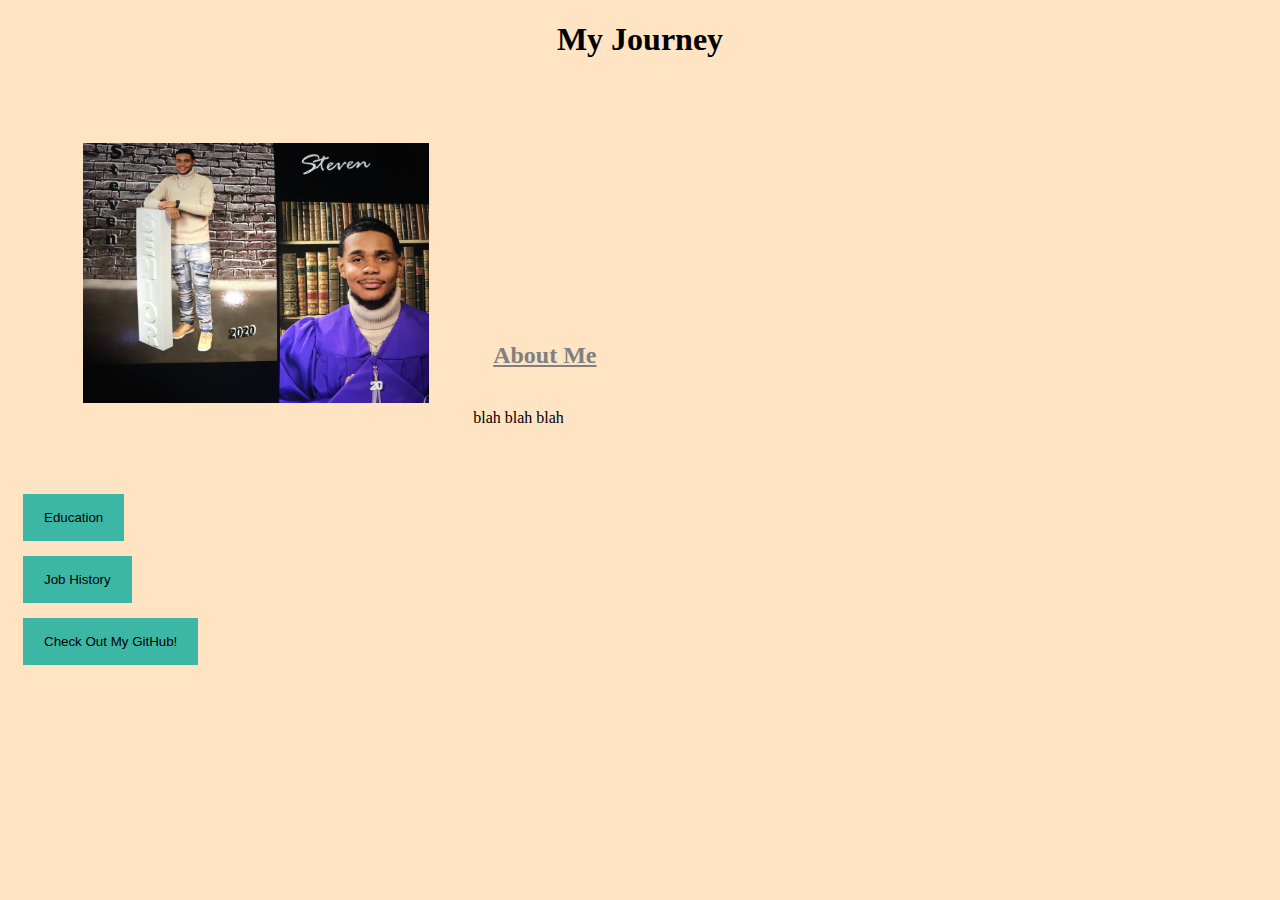
==== html/resume.html @ fd44b095 "1.1" ====
<!DOCTYPE html>
<html lang="en">
<head>
    <!--bootstrap below-->
    <link href="https://cdn.jsdelivr.net/npm/bootstrap@5.0.2/dist/css/bootstrap.min.css" rel="stylesheet" integrity="sha384-EVSTQN3/azprG1Anm3QDgpJLIm9Nao0Yz1ztcQTwFspd3yD65VohhpuuCOmLASjC" crossorigin="anonymous">
    <link rel="stylesheet" href="../stylesheet/style.css">
    <meta charset="UTF-8">
    <meta http-equiv="X-UA-Compatible" content="IE=edge">
    <meta name="viewport" content="width=device-width, initial-scale=1.0">
    <title>Learn About Me</title>
</head>
<body>
    <h1>
        My Journey
    </h1>
    <figure>
        <img src="../images/Grad.jpg" class="img-fluid" >
        <figcaption class="">
            <h2>
                About Me
            </h2>
            <p>
                blah blah blah
            </p>
        </figcaption>
    </figure>
    <div class="button">
    <button type="menu" class="btn  btn-block">
        Education
    </button>
    <button type="menu" class="btn  btn-block" >
        Job History
    </button>
    <button class="btn  btn-block">
        <a href="https://github.com/steambro01" target="_blank">
        Check Out My GitHub!
        </a>
    </button>
    </div>
</body>
</html>
---- stylesheet/style.css ----
body{
    background-color: bisque;
}
h1{
    text-align: center;
    margin-bottom: 50px;
}
body figure{
    border: 15px solid transparent;
    display: block;
}
figure img{
    width: 30%;
    padding:20px; 
}
figure figcaption{
    margin: 20px;
    display: inline-block;
  
}
figure figcaption h2{
    padding: 20px;
    font-weight: bold;
    text-align: center;
    text-decoration: underline;
    color: gray;
}

.button button{
    display: block;
    border: solid 15px transparent;
    margin: 15px;
    background-color: rgb(60, 183, 166);
}
.button button a{
    text-decoration: none;
    color: black;
}
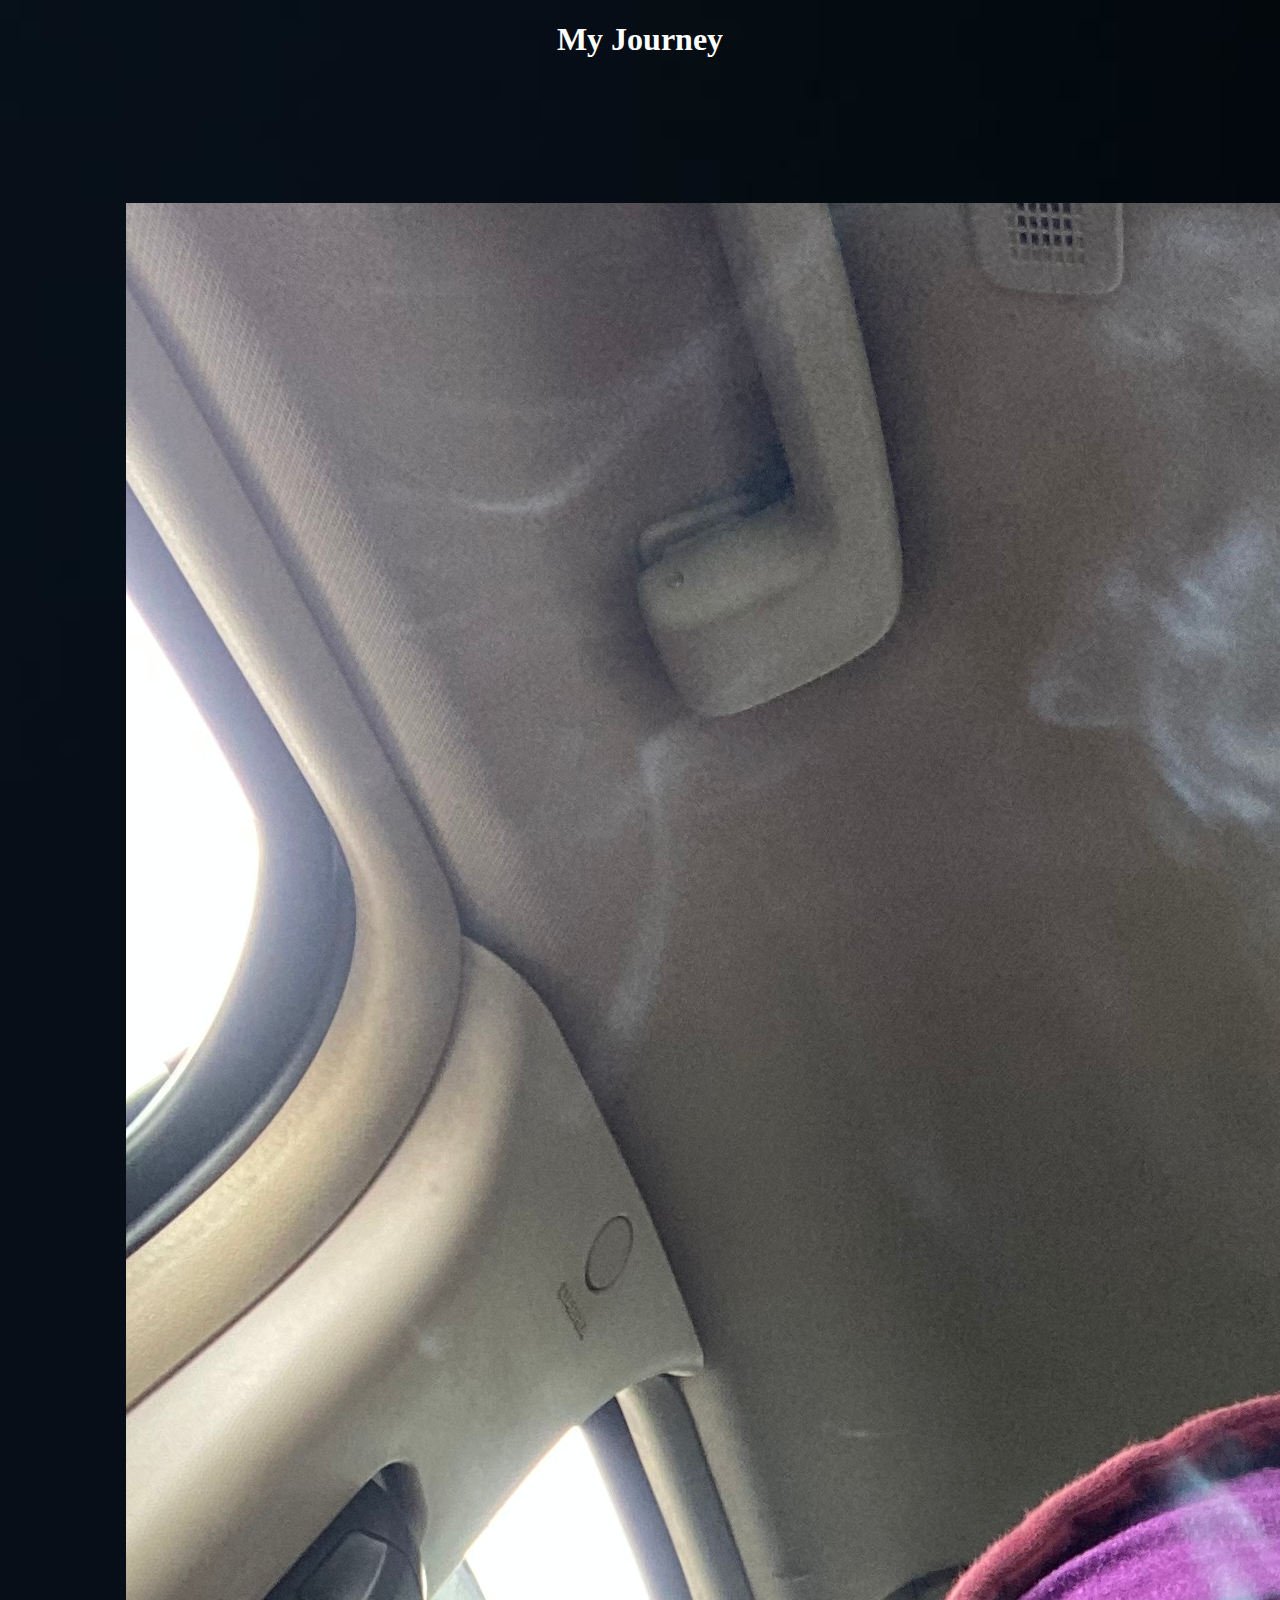
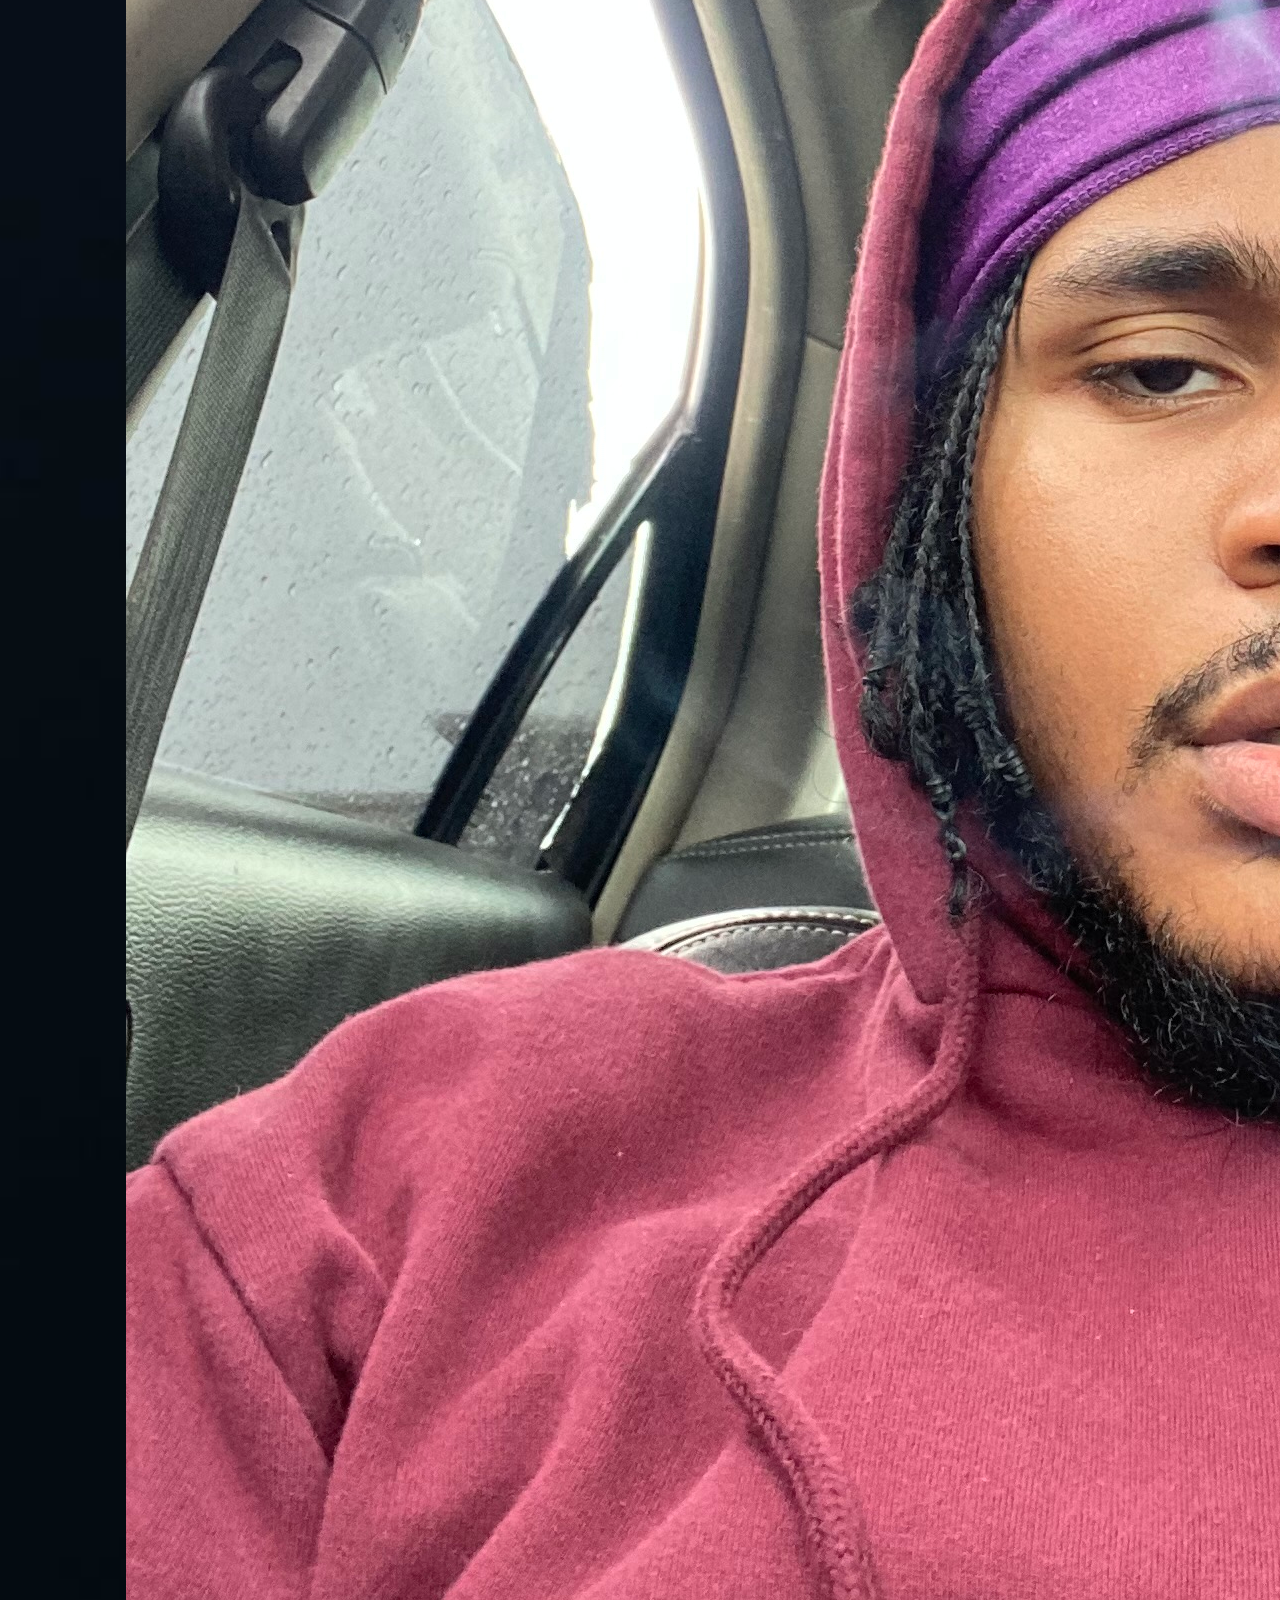
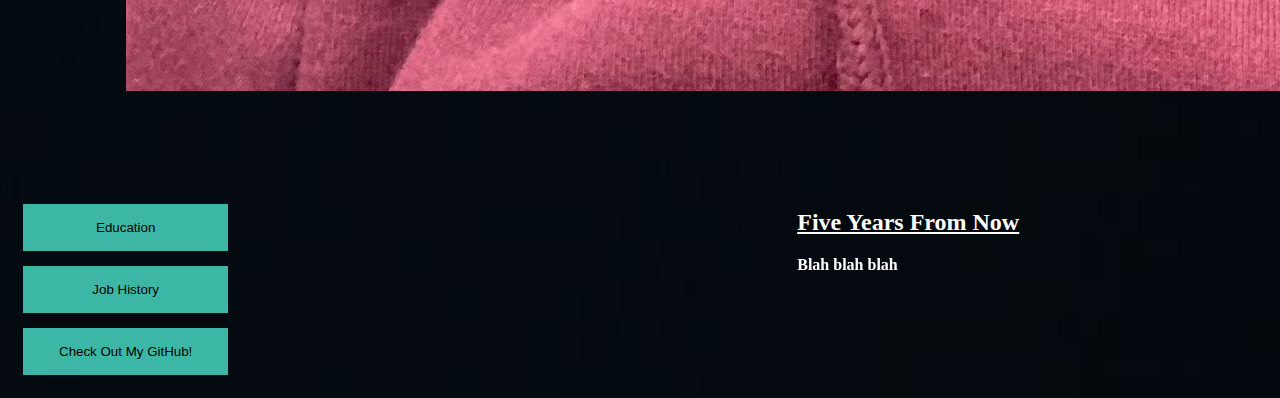
==== commit 2f443bca: "update2.0" ====
--- a/html/resume.html
+++ b/html/resume.html
@@ -13,29 +13,49 @@
     <h1>
         My Journey
     </h1>
-    <figure>
-        <img src="../images/Grad.jpg" class="img-fluid" >
-        <figcaption class="">
-            <h2>
-                About Me
-            </h2>
-            <p>
-                blah blah blah
-            </p>
-        </figcaption>
-    </figure>
-    <div class="button">
-    <button type="menu" class="btn  btn-block">
+    <div class="flex-container">
+        <div class="figure">   
+            <figure>
+                <img src="../images/me1.jpg" class="img-fluid" >
+            </figure>
+        </div>
+        <div class="caption">
+            <figcaption>
+                <h2>
+                    About Me
+                </h2>
+                <p>
+                    Hi, My name is Steven Ambrose lll and I am from the Chicagoland area. I grew up in West Englewood until high school when I moved with my aunt and attended Thornton Township High School in Harvey, IL. I currently live in Hobart, IN, which is 20 minutes from the border of Illinois. Since my 4th grade Career Day I knew that I would grow up to be an Engineer. I always loved solving problems and anything that had anything to do with math or numbers. I’ve participated in multiple different STEM gatherings when I was younger and helped my school come home with top rankings. As I got older though ( in my high school years), I started to become discouraged because I didn’t know what type of engineer I wanted to become. I’ve cycled through many different Engineering fields in my head over the last decade (electrical, mechanical, and nuclear )but the two that I was almost positive I would never find interest in were Civil and Software. Fast forward to the summer of 2021, i've been out of high school for over a year now and living on my own. I realized that college wasn’t for me around my junior year so here I am at home on youtube looking up “highest paying careers that don’t require a degree” and I kept stumbling across programming. After a bit of research I decided to try sololearn to get to know the basics. I started off with a Python course (not knowing any better) and instantly fell in love with the way I could make my thoughts come to life on a webpage. The possibilities were endless and I knew that I had finally found my calling... as a SOFTWARE ENGINEER!
+
+                </p>
+            </figcaption>
+        </div>
+    </div>
+    <div id="links">
+        <!-- dont forget to make the links expand across intire button -->
+        <button type="button" class="btn  btn-block">
+        <a href="education.html" target="_blank">
         Education
+        </a>
     </button>
-    <button type="menu" class="btn  btn-block" >
+    <button type="button" class="btn  btn-block" >
+        <a href="jobHistory.html" target="_blank">
         Job History
+        </a>
     </button>
-    <button class="btn  btn-block">
+    <button class="btn btn-block">
         <a href="https://github.com/steambro01" target="_blank">
         Check Out My GitHub!
         </a>
     </button>
     </div>
+    <div id="years">
+    <article>
+        <h2> Five Years From Now</h2>
+        <p>
+            Blah blah blah
+        </p>
+    </article>
+    </div>
 </body>
 </html>--- a/stylesheet/style.css
+++ b/stylesheet/style.css
@@ -1,5 +1,7 @@
 body{
-    background-color: bisque;
+    background-image: url(../images/background4.jpg);
+    background-repeat: no-repeat;
+    background-size: cover;
 }
 h1{
     text-align: center;
@@ -9,30 +11,52 @@
     border: 15px solid transparent;
     display: block;
 }
-figure img{
-    width: 30%;
-    padding:20px; 
+
+h1{
+    font-family: cursive;
+    font-weight: bolder;
+    color: white;
 }
-figure figcaption{
-    margin: 20px;
-    display: inline-block;
-  
+h2{
+    font-family: cursive;
+    font-weight: bolder;
+    color: white;
+    text-decoration: underline ;
+    text-align: center;
 }
-figure figcaption h2{
-    padding: 20px;
-    font-weight: bold;
-    text-align: center;
-    text-decoration: underline;
-    color: gray;
+#links{
+    display:inline-block;
+    
+}
+#years{
+display: inline-block;
+float: right;
+margin-right: 20%;/*makes space in between "five years from now" and right wall*/ 
 }
 
-.button button{
+#links button{
     display: block;
+    width: 100%; /*makes all buttons the same size and full length*/
     border: solid 15px transparent;
     margin: 15px;
     background-color: rgb(60, 183, 166);
 }
-.button button a{
+#links button a{
     text-decoration: none;
     color: black;
-}+}
+p{
+    font-weight: bolder;
+    color: white;
+    backdrop-filter: blur(5px); /* this blurs the background of text to make more readable   */
+}
+.flex-container{ /* used flexbox to put image and caption inline */
+    display: flex;
+}
+.caption{
+    margin: 5%;
+}
+.figure{
+    margin: 5%;
+    width: 300%;
+}
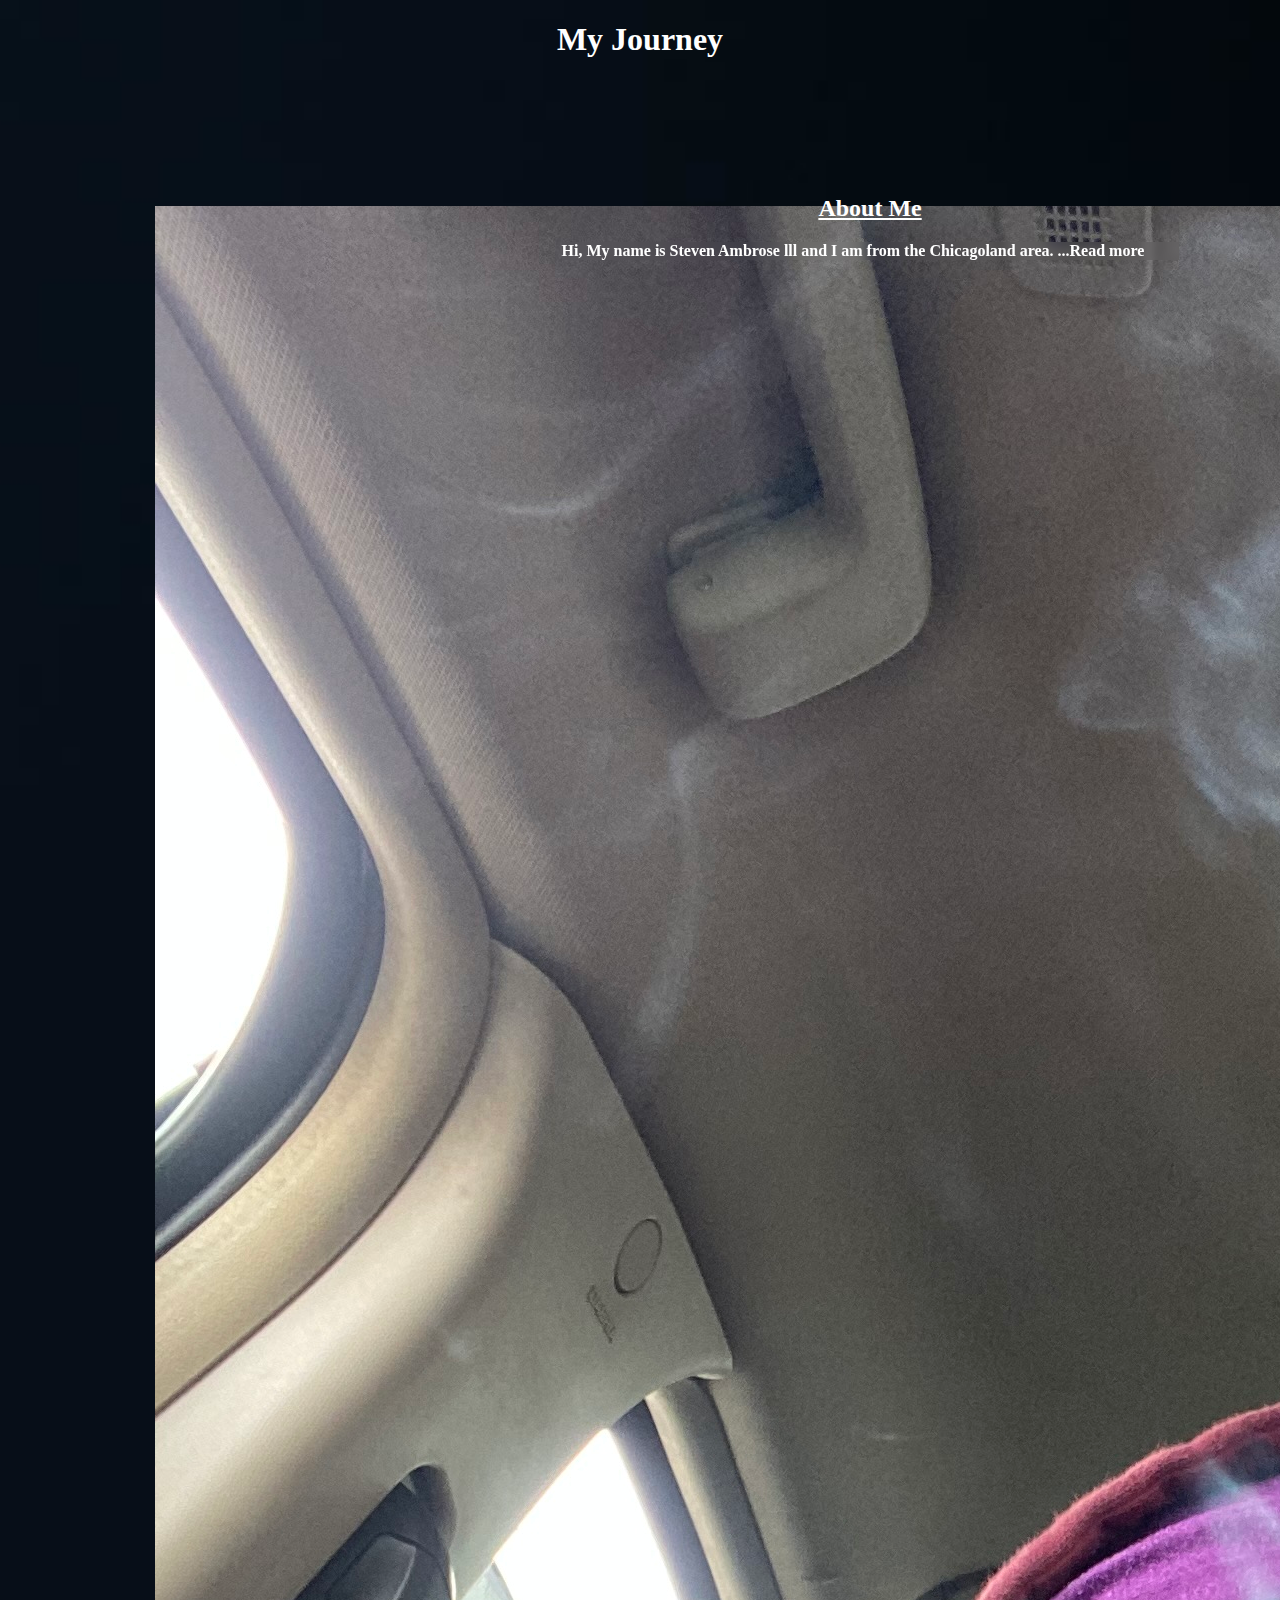
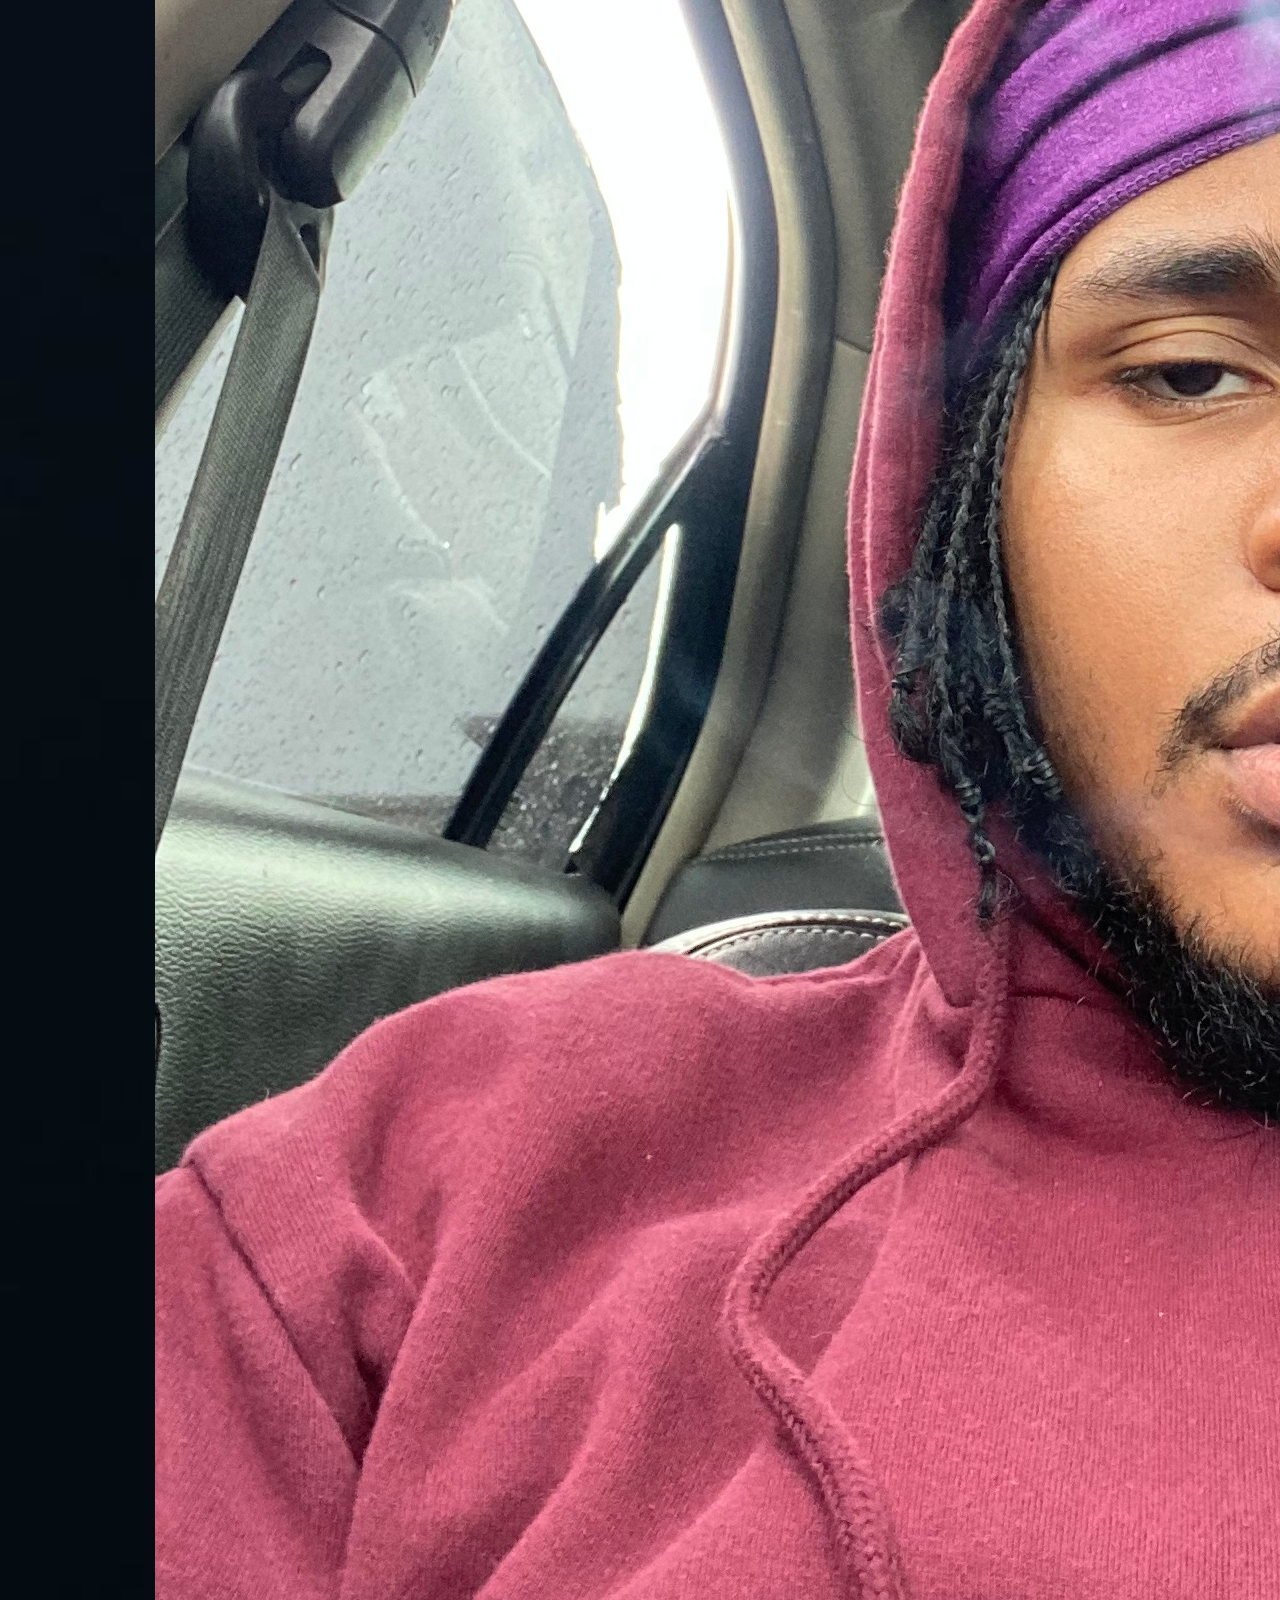
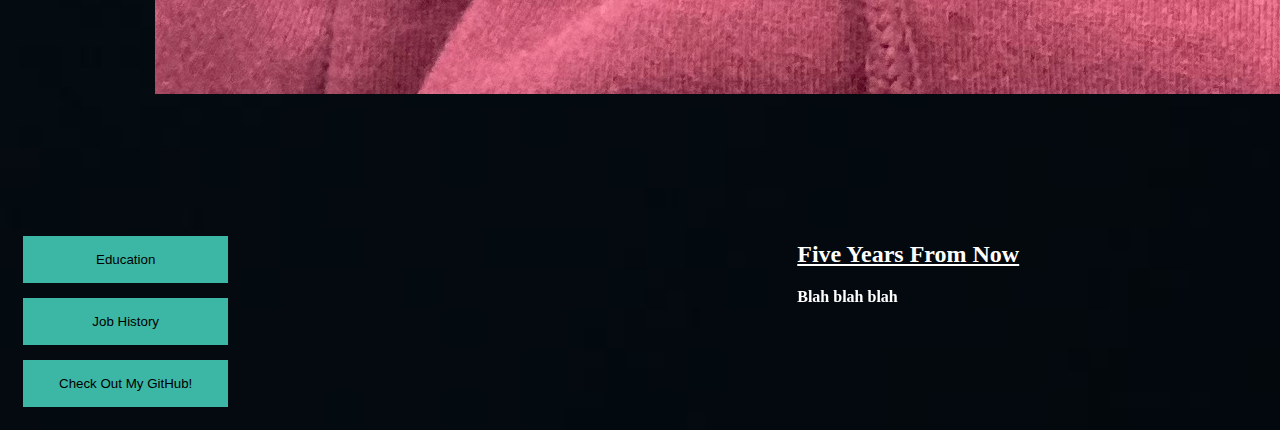
==== commit 89c73594: "update2.0" ====
--- a/html/resume.html
+++ b/html/resume.html
@@ -4,6 +4,8 @@
     <!--bootstrap below-->
     <link href="https://cdn.jsdelivr.net/npm/bootstrap@5.0.2/dist/css/bootstrap.min.css" rel="stylesheet" integrity="sha384-EVSTQN3/azprG1Anm3QDgpJLIm9Nao0Yz1ztcQTwFspd3yD65VohhpuuCOmLASjC" crossorigin="anonymous">
     <link rel="stylesheet" href="../stylesheet/style.css">
+    <script src="https://ajax.googleapis.com/ajax/libs/jquery/3.6.0/jquery.min.js"></script>
+    <script src="../scripts/resume.js"></script>
     <meta charset="UTF-8">
     <meta http-equiv="X-UA-Compatible" content="IE=edge">
     <meta name="viewport" content="width=device-width, initial-scale=1.0">
@@ -25,7 +27,7 @@
                     About Me
                 </h2>
                 <p>
-                    Hi, My name is Steven Ambrose lll and I am from the Chicagoland area. I grew up in West Englewood until high school when I moved with my aunt and attended Thornton Township High School in Harvey, IL. I currently live in Hobart, IN, which is 20 minutes from the border of Illinois. Since my 4th grade Career Day I knew that I would grow up to be an Engineer. I always loved solving problems and anything that had anything to do with math or numbers. I’ve participated in multiple different STEM gatherings when I was younger and helped my school come home with top rankings. As I got older though ( in my high school years), I started to become discouraged because I didn’t know what type of engineer I wanted to become. I’ve cycled through many different Engineering fields in my head over the last decade (electrical, mechanical, and nuclear )but the two that I was almost positive I would never find interest in were Civil and Software. Fast forward to the summer of 2021, i've been out of high school for over a year now and living on my own. I realized that college wasn’t for me around my junior year so here I am at home on youtube looking up “highest paying careers that don’t require a degree” and I kept stumbling across programming. After a bit of research I decided to try sololearn to get to know the basics. I started off with a Python course (not knowing any better) and instantly fell in love with the way I could make my thoughts come to life on a webpage. The possibilities were endless and I knew that I had finally found my calling... as a SOFTWARE ENGINEER!
+                    Hi, My name is Steven Ambrose lll and I am from the Chicagoland area.<span type="button" name="readMore" id="readMore"> ...Read more </span> <span class="hide" id="more"> I grew up in West Englewood until high school when I moved with my aunt and attended Thornton Township High School in Harvey, IL. I currently live in Hobart, IN, which is 20 minutes from the border of Illinois. Since my 4th grade Career Day I knew that I would grow up to be an Engineer. I always loved solving problems and anything that had anything to do with math or numbers. I’ve participated in multiple different STEM gatherings when I was younger and helped my school come home with top rankings. As I got older though ( in my high school years), I started to become discouraged because I didn’t know what type of engineer I wanted to become. I’ve cycled through many different Engineering fields in my head over the last decade (electrical, mechanical, and nuclear )but the two that I was almost positive I would never find interest in were Civil and Software. Fast forward to the summer of 2021, i've been out of high school for over a year now and living on my own. I realized that college wasn’t for me around my junior year so here I am at home on youtube looking up “highest paying careers that don’t require a degree” and I kept stumbling across programming. After a bit of research I decided to try sololearn to get to know the basics. I started off with a Python course (not knowing any better) and instantly fell in love with the way I could make my thoughts come to life on a webpage. The possibilities were endless and I knew that I had finally found my calling... as a SOFTWARE ENGINEER!</span><span id="less" class="hide" type="button" >...Read less</span>
 
                 </p>
             </figcaption>
--- a/stylesheet/style.css
+++ b/stylesheet/style.css
@@ -5,7 +5,7 @@
 }
 h1{
     text-align: center;
-    margin-bottom: 50px;
+    margin-bottom: 25px;
 }
 body figure{
     border: 15px solid transparent;
@@ -52,11 +52,29 @@
 }
 .flex-container{ /* used flexbox to put image and caption inline */
     display: flex;
+    border: solid 15px transparent;
+    
+
 }
 .caption{
     margin: 5%;
+    border: 15px solid transparent;
+    width: 50%;
+    height: 25%;
 }
 .figure{
     margin: 5%;
-    width: 300%;
+    border:15px solid transparent;
+    height:25%;
+    width: 25%;
 }
+.figure img{
+}
+.hide{
+    display: none;
+}
+#readMore{
+    background: transparent;
+    border: transparent;
+    color: white;
+}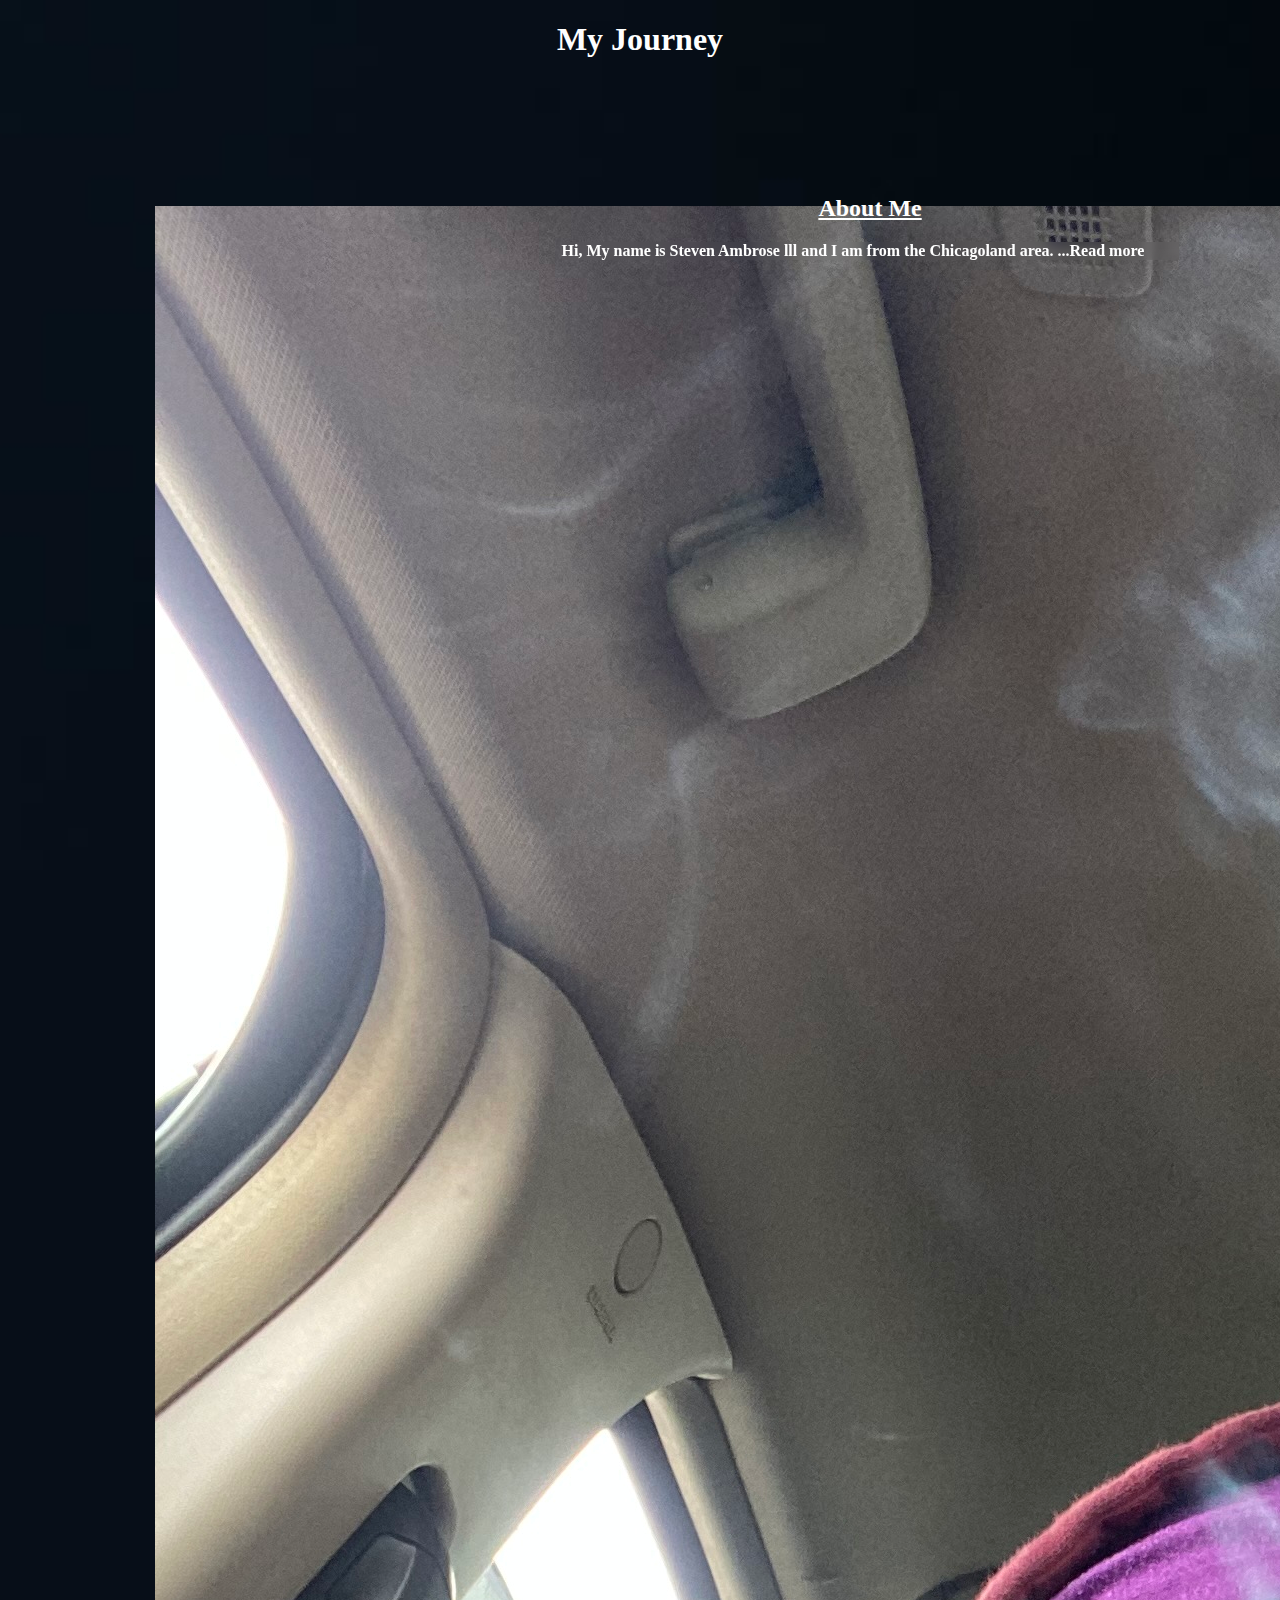
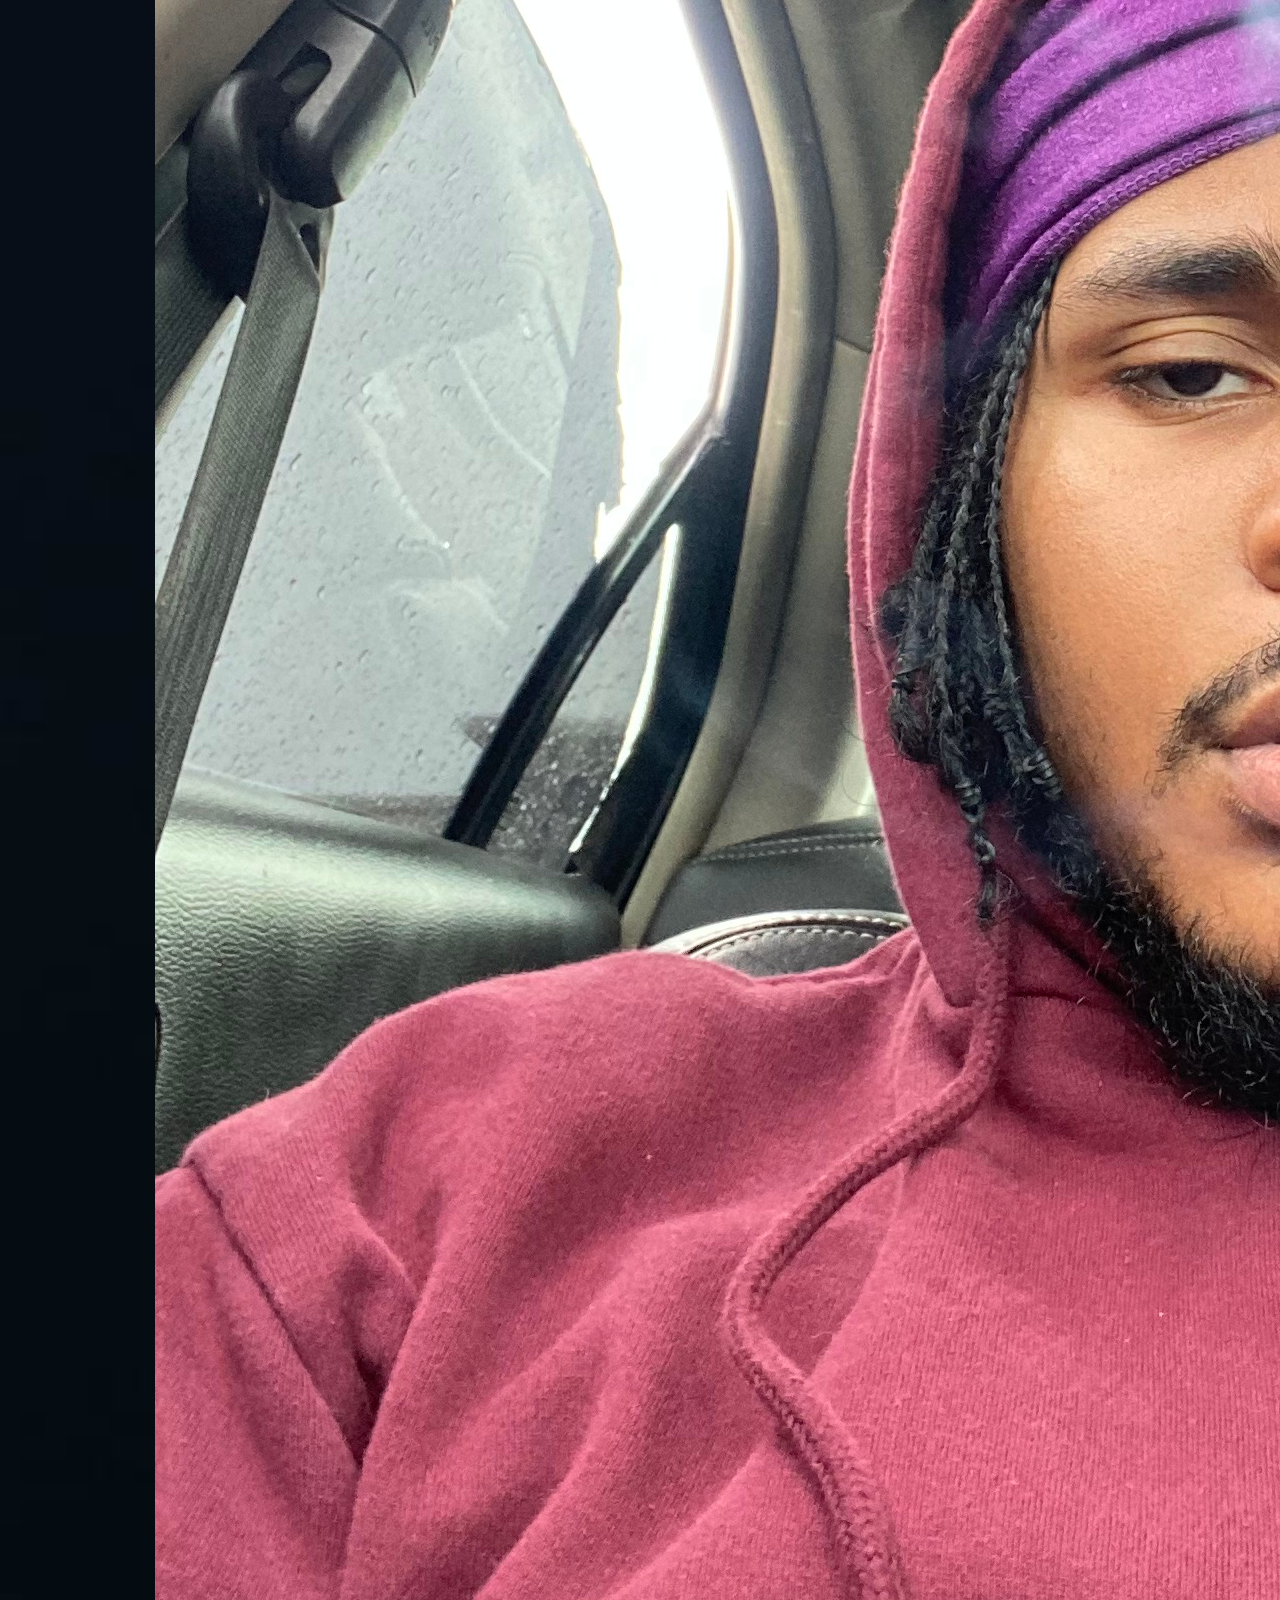
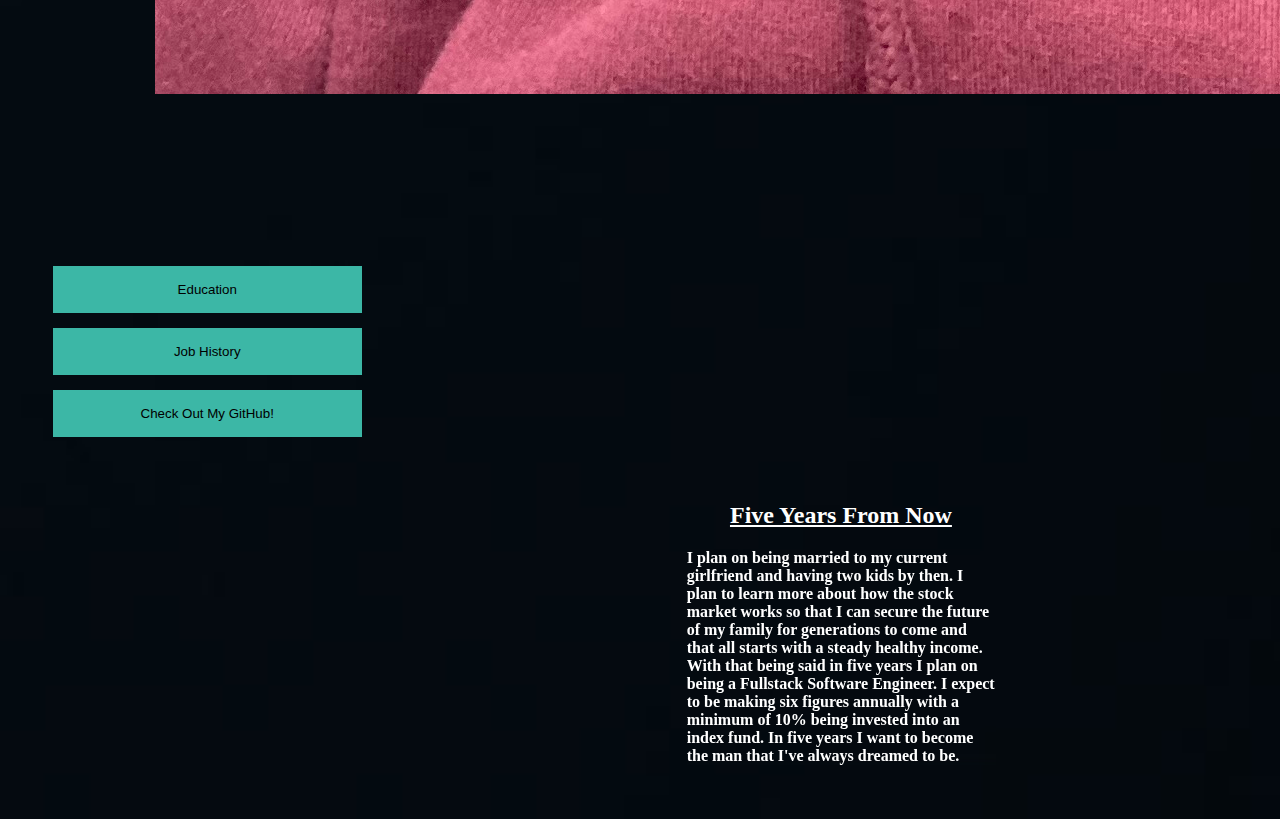
==== commit 0c79ea9d: "5/13" ====
--- a/html/resume.html
+++ b/html/resume.html
@@ -33,19 +33,20 @@
             </figcaption>
         </div>
     </div>
-    <div id="links">
+    <div id="links" class="flex-container">
         <!-- dont forget to make the links expand across intire button -->
-        <button type="button" class="btn  btn-block">
+        <div id="buttons">
+        <button type="button" class="button">
         <a href="education.html" target="_blank">
         Education
         </a>
     </button>
-    <button type="button" class="btn  btn-block" >
+    <button type="button" class="button" >
         <a href="jobHistory.html" target="_blank">
-        Job History
+            Job History
         </a>
     </button>
-    <button class="btn btn-block">
+    <button class="button">
         <a href="https://github.com/steambro01" target="_blank">
         Check Out My GitHub!
         </a>
@@ -55,9 +56,11 @@
     <article>
         <h2> Five Years From Now</h2>
         <p>
-            Blah blah blah
+            I plan on being married to my current girlfriend and having two kids by then. I plan to learn more about how the stock market works so that I can secure the future of my family for generations to come and that all starts with a steady healthy income. With that being said in five years I plan on being a Fullstack Software Engineer. I expect to be making six figures annually with a minimum of 10% being invested into an index fund. In five years I want to become the man that I've always dreamed to be.
+
         </p>
     </article>
     </div>
+    </div>
 </body>
 </html>--- a/stylesheet/style.css
+++ b/stylesheet/style.css
@@ -53,6 +53,7 @@
 .flex-container{ /* used flexbox to put image and caption inline */
     display: flex;
     border: solid 15px transparent;
+    flex-direction: row;
     
 
 }
@@ -77,4 +78,16 @@
     background: transparent;
     border: transparent;
     color: white;
+}
+
+#buttons{
+    width: 25%;
+    height:100%;
+    border: solid 15px transparent;
+}
+#years{
+    width: 25%;
+    height: 100%;
+    border: solid 15px transparent;
+    
 }